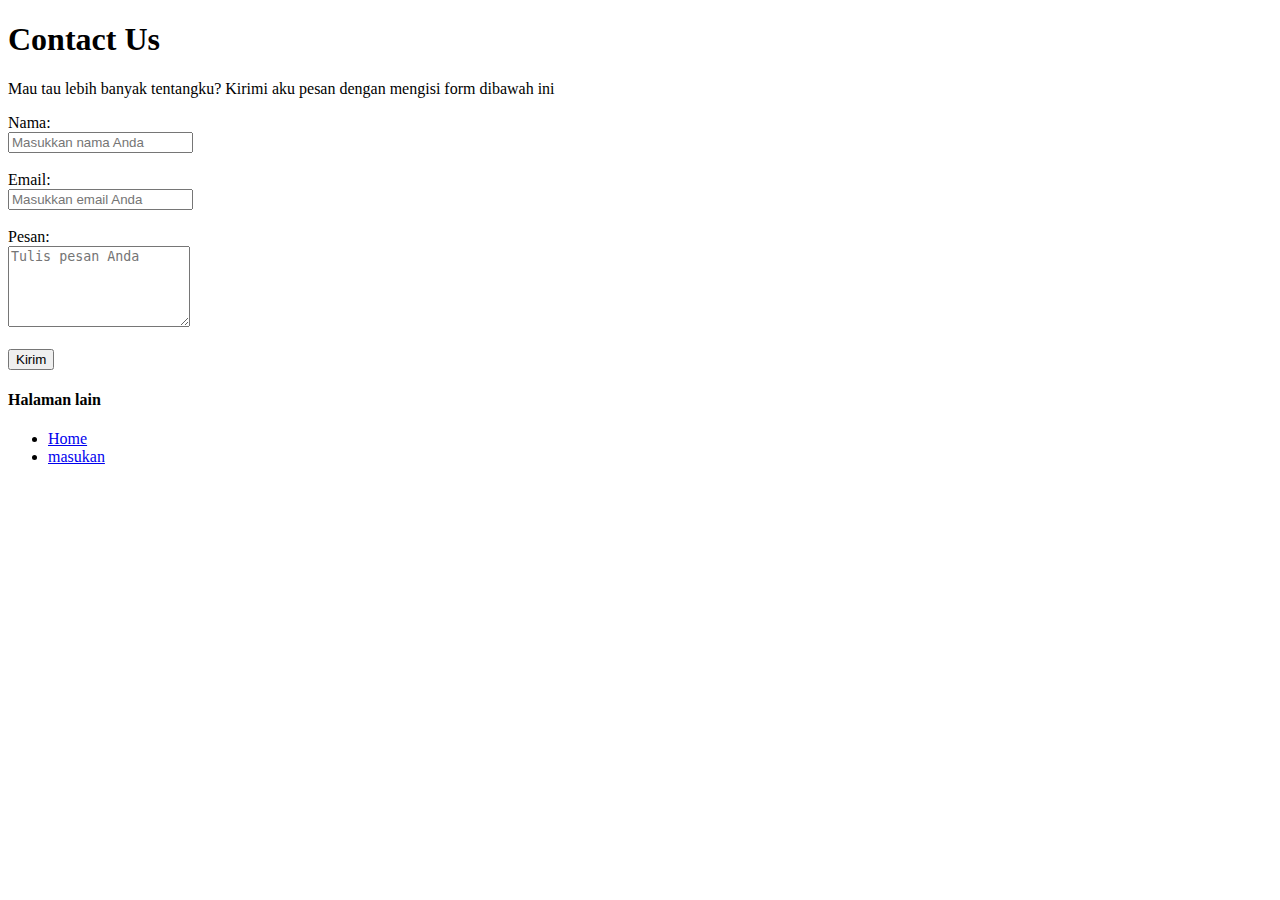
==== masukan.html @ 41b7d56d "Update and rename masukan to masukan.html" ====
<!DOCTYPE html>
<html lang="en">
 <head>
    <meta charset="UTF-8">
		<meta name="viewport" content="width=device-width, initial-scale=1.0">
		<title>masukan</title>
 </head>
<body>
	<h1>Contact Us</h1>
	<p>Mau tau lebih banyak tentangku? Kirimi aku pesan dengan mengisi form dibawah ini</p>
    <form>
        <label for="name">Nama:</label><br>
        <input type="text" id="name" name="name" placeholder="Masukkan nama Anda" required><br><br>

        <label for="email">Email:</label><br>
        <input type="email" id="email" name="email" placeholder="Masukkan email Anda" required><br><br>

        <label for="message">Pesan:</label><br>
        <textarea id="message" name="message" rows="5" placeholder="Tulis pesan Anda" required></textarea><br><br>

        <button type="submit">Kirim</button>
    </form>
            
    <h4>Halaman lain</h4>
    <ul>
        <li>
            <a href="index.html">Home</a>
        </li>
        <li>
            <a href="masukan.html">masukan</a>
        </li>
    </ul>
</body>
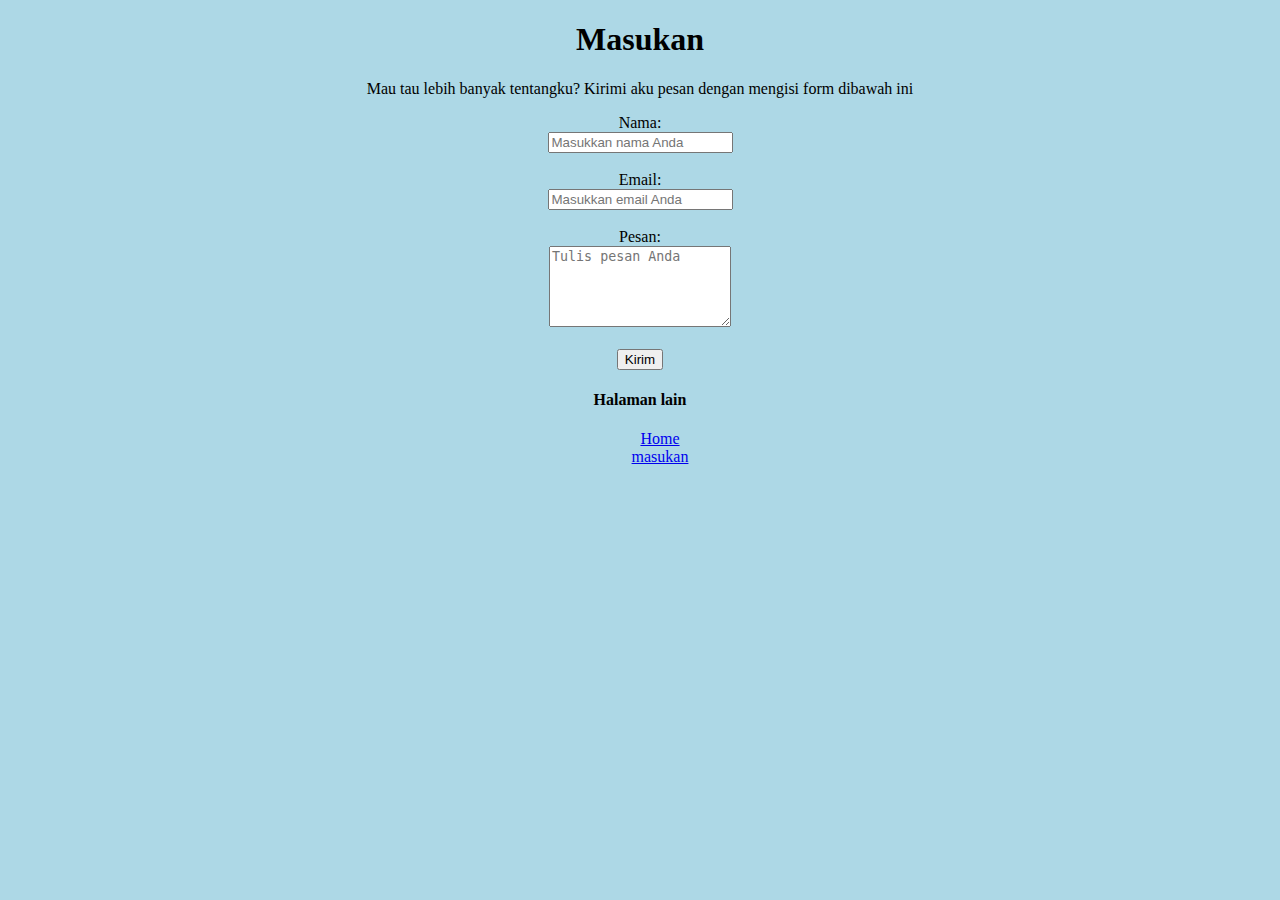
==== commit f56a72a6: "sap" ====
--- a/masukan.html
+++ b/masukan.html
@@ -1,12 +1,14 @@
 <!DOCTYPE html>
 <html lang="en">
  <head>
+    <link rel="stylesheet" href="style.css">
+    <center>
     <meta charset="UTF-8">
 		<meta name="viewport" content="width=device-width, initial-scale=1.0">
 		<title>masukan</title>
  </head>
 <body>
-	<h1>Contact Us</h1>
+	<h1>Masukan</h1>
 	<p>Mau tau lebih banyak tentangku? Kirimi aku pesan dengan mengisi form dibawah ini</p>
     <form>
         <label for="name">Nama:</label><br>
@@ -30,4 +32,5 @@
             <a href="masukan.html">masukan</a>
         </li>
     </ul>
+</center>
 </body>
--- a/style.css
+++ b/style.css
@@ -0,0 +1,8 @@
+ul {
+    list-style-type: none;
+
+}
+body {
+    background-color: lightblue;
+}
+
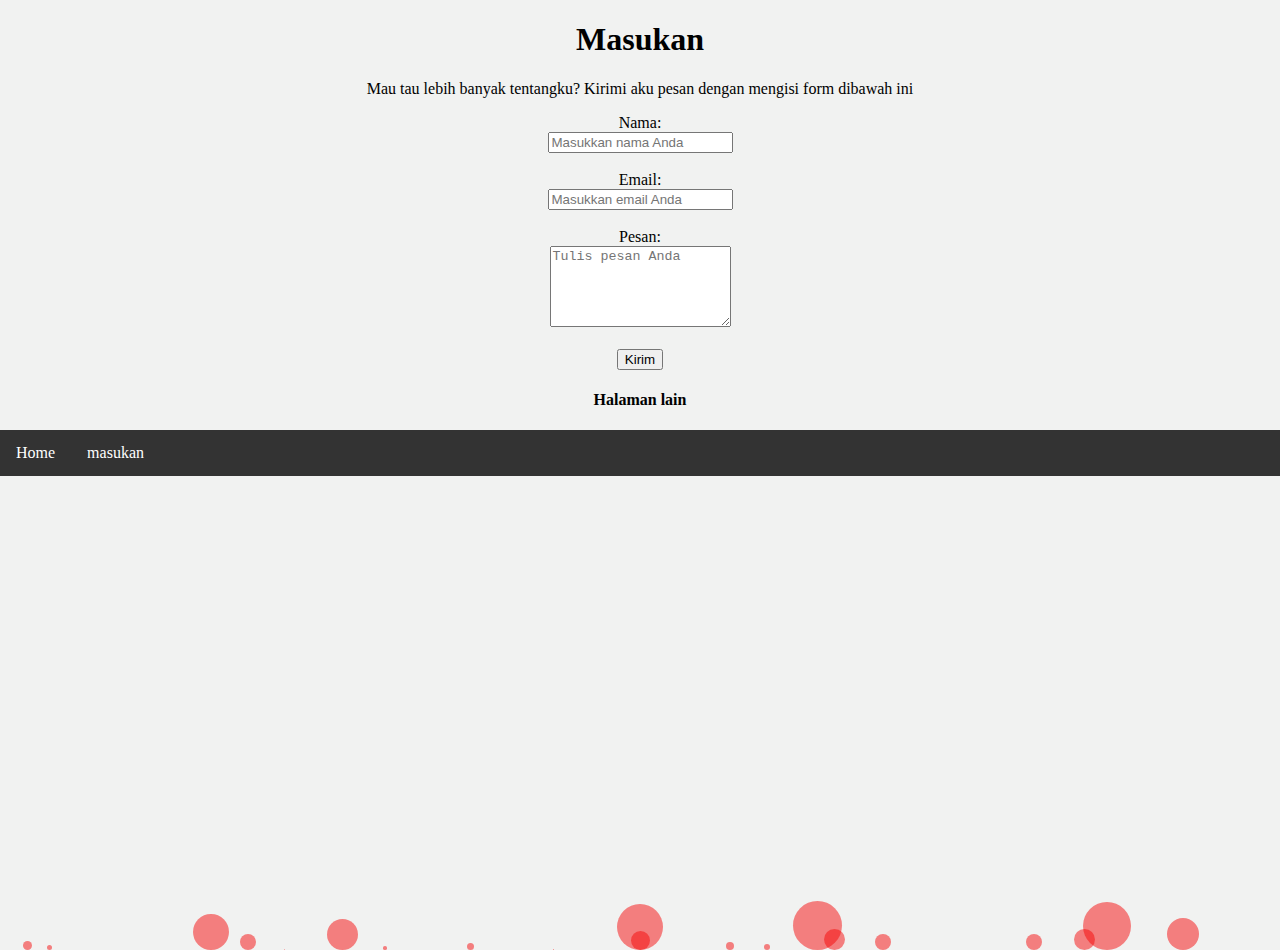
==== commit 89c0c29e: "commit" ====
--- a/masukan.html
+++ b/masukan.html
@@ -33,4 +33,16 @@
         </li>
     </ul>
 </center>
+<script>
+    document.addEventListener("DOMContentLoaded", function() {
+        for (let i = 0; i < 20; i++) {
+            let bubble = document.createElement("div");
+            bubble.className = "bubble";
+            bubble.style.left = Math.random() * 100 + "vw";
+            bubble.style.width = bubble.style.height = Math.random() * 50 + "px";
+            bubble.style.animationDuration = Math.random() * 3 + 3 + "s";
+            document.body.appendChild(bubble);
+        }
+    });
+    </script>
 </body>
--- a/style.css
+++ b/style.css
@@ -3,6 +3,80 @@
 
 }
 body {
-    background-color: lightblue;
+    background-color: #ffffff;
+}
+ul {
+    list-style-type: none;
+    margin: 0;
+    padding: 0;
+    overflow: hidden;
+    background-color: #333;
+  }
+  
+  li {
+    float: left;
+  }
+  
+  li a {
+    display: block;
+    color: rgb(255, 255, 255);
+    text-align: center;
+    padding: 14px 16px;
+    text-decoration: none;
+  }
+  
+  li a:hover {
+    background-color: rgb(255, 0, 0);
+  }
+  
+  .running-text {
+    white-space: nowrap;
+    overflow: hidden;
+    display: block;
+    font-size: 24px;
+    font-weight: bold;
+    color: rgb(18, 17, 17);
+    animation: marquee 10s linear infinite;
 }
 
+@keyframes marquee {
+    from { transform: translateX(100%); }
+    to { transform: translateX(-100%); }
+}
+footer {
+  position: fixed;
+  bottom: 0;
+  left: 10;
+  width: 100%;
+  background-color: #f8f9fa; /* Sesuaikan dengan tema blog */
+  text-align: center;
+  padding: 10px 100;
+}
+body {
+  margin: 0;
+  height: 100vh;
+  background: #467a4f;
+  overflow: hidden;
+}
+
+body {
+margin: 0;
+height: 100vh;
+background: #f1f2f1;
+overflow: hidden;
+}
+
+.bubble {
+position: absolute;
+bottom: -50px;
+width: 30px;
+height: 30px;
+background: rgba(245, 5, 5, 0.486);
+border-radius: 50%;
+animation: float 6s linear infinite;
+}
+
+@keyframes float {
+0% { transform: translateY(0) scale(0.5); opacity: 1; }
+100% { transform: translateY(-100vh) scale(1.2); opacity: 0; }
+}